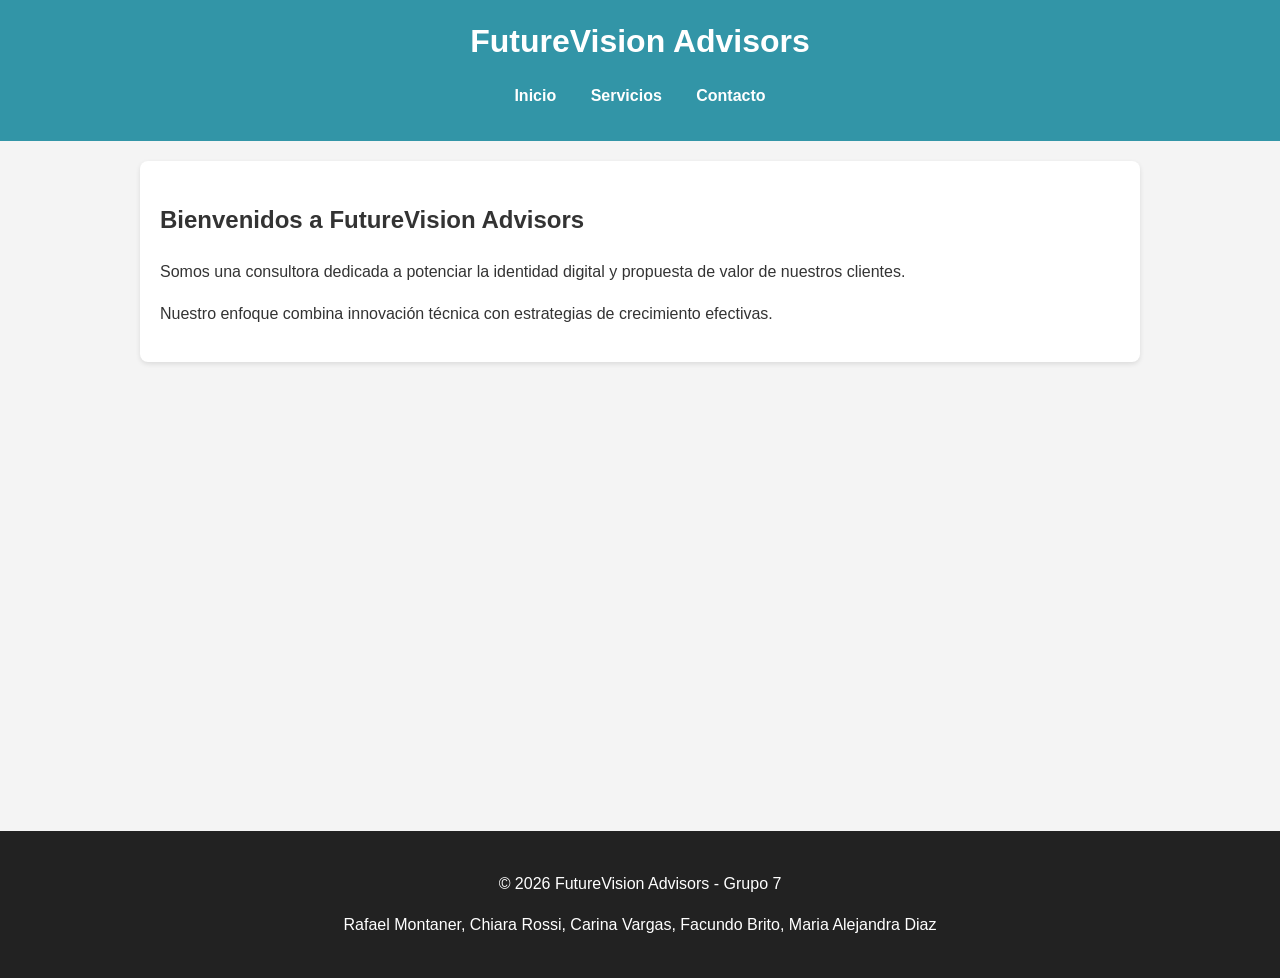
==== index.html @ 8e3a967b "1 commit 04/04/2026" ====
<!DOCTYPE html>
<html lang="es">
<head>
    <meta charset="UTF-8">
    <meta name="viewport" content="width=device-width, initial-scale=1.0">
    <title>FutureVision Advisors | Inicio</title>
    <link rel="stylesheet" href="css/styles.css">
</head>
<body>
    <header>
        <h1>FutureVision Advisors</h1>
        <nav>
            <ul>
                <li><a href="index.html">Inicio</a></li>
                <li><a href="servicios.html">Servicios</a></li>
                <li><a href="contacto.html">Contacto</a></li>
            </ul>
        </nav>
    </header>

    <main>
        <section>
            <h2>Bienvenidos a FutureVision Advisors</h2>
            <p>Somos una consultora dedicada a potenciar la identidad digital y propuesta de valor de nuestros clientes.</p>
            <p>Nuestro enfoque combina innovación técnica con estrategias de crecimiento efectivas.</p>
        </section>
    </main>

    <footer>
        <p>&copy; 2026 FutureVision Advisors - Grupo 7</p>
        <p>Rafael Montaner, Chiara Rossi, Carina Vargas, Facundo Brito, Maria Alejandra Diaz</p>
    </footer>
</body>
</html>
---- css/styles.css ----
/* Estilos */
body {
    font-family: 'Segoe UI', Tahoma, Geneva, Verdana, sans-serif;
    margin: 0;
    padding: 0;
    line-height: 1.6;
    background-color: #f4f4f4;
    color: #333;
}

/* Header */
header {
    background: #3295a7;
    color: #fff;
    padding: 1rem 0;
    text-align: center;
}

header h1 {
    margin: 0;
    font-size: 2rem;
}

nav ul {
    list-style: none;
    padding: 0;
}

nav ul li {
    display: inline;
    margin: 0 15px;
}

nav ul li a {
    color: #fff;
    text-decoration: none;
    font-weight: bold;
}

nav ul li a:hover {
    color: #0052D4;
}

/* Contenido ppal */
main {
    padding: 20px;
    max-width: 1000px;
    margin: auto;
    min-height: 70vh;
}

section {
    background: #fff;
    padding: 20px;
    margin-bottom: 20px;
    border-radius: 8px;
    box-shadow: 0 2px 5px rgba(0,0,0,0.1);
}

/* Footer */
footer {
    background: #222;
    color: #fff;
    text-align: center;
    padding: 1.5rem 0;
    margin-top: 20px;
}


.grid-servicios {
    display: grid;
    grid-template-columns: 1fr 1fr;
    gap: 20px;
}

/* Form */
form {
    display: flex;
    flex-direction: column;
}

form input, form textarea {
    margin-bottom: 15px;
    padding: 10px;
    border: 1px solid #ccc;
    border-radius: 4px;
}

form button {
    background: #1a2a6c;
    color: white;
    padding: 10px;
    border: none;
    cursor: pointer;
    border-radius: 4px;
}

form button:hover {
    background: #0052D4;
}
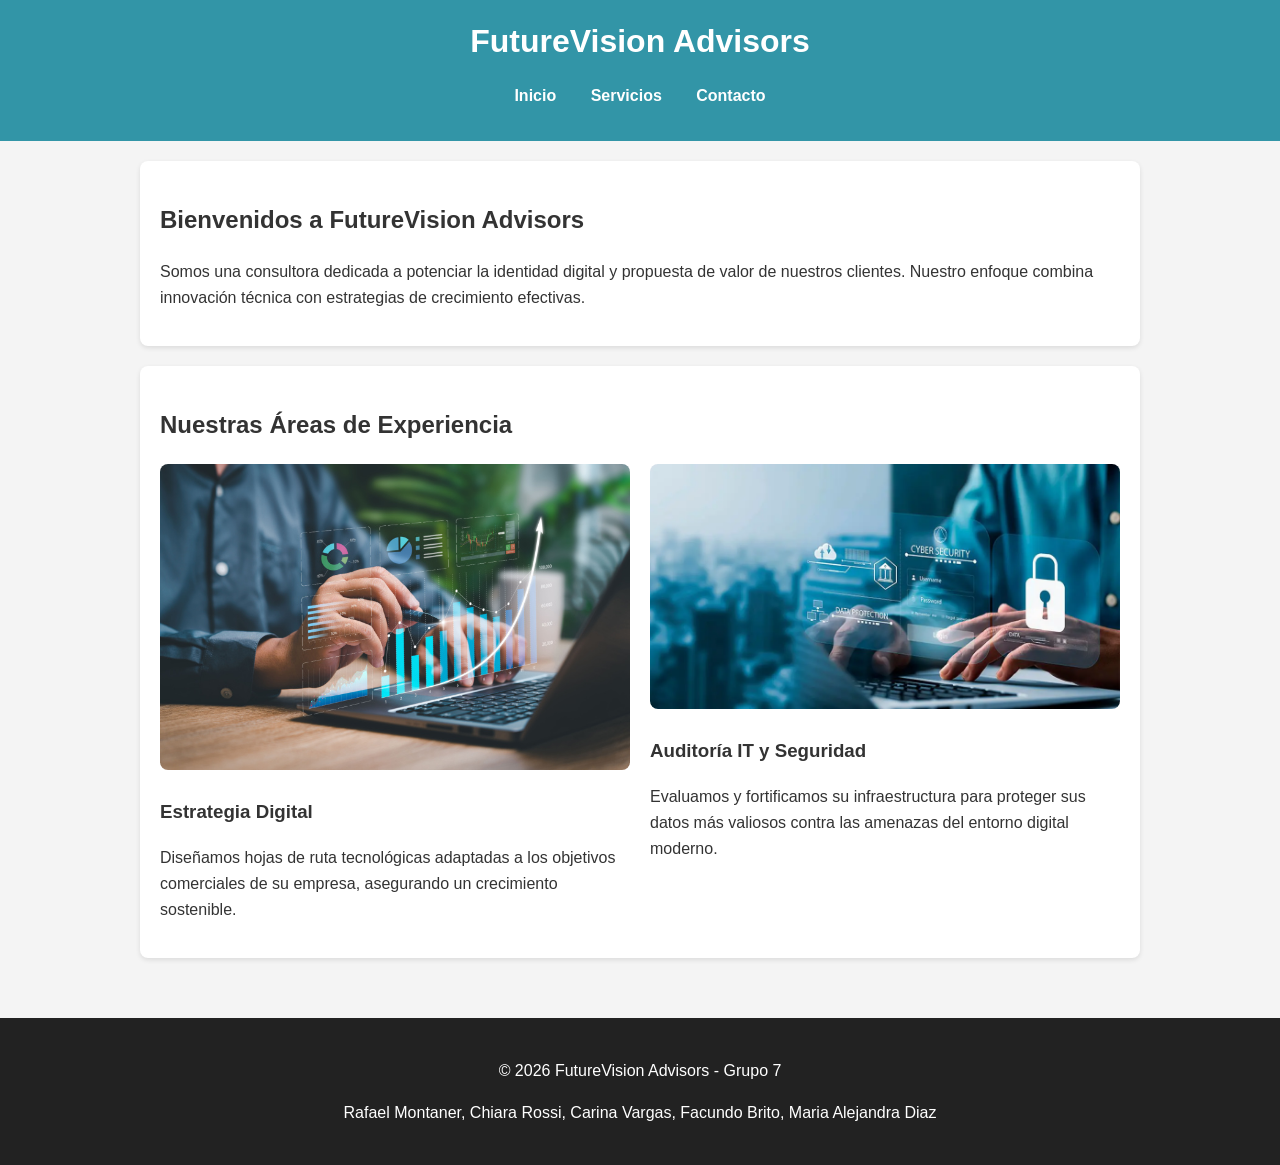
==== commit 8a49fca9: "Commit 16/04/2026" ====
--- a/index.html
+++ b/index.html
@@ -18,11 +18,30 @@
         </nav>
     </header>
 
-    <main>
+<main>
         <section>
             <h2>Bienvenidos a FutureVision Advisors</h2>
-            <p>Somos una consultora dedicada a potenciar la identidad digital y propuesta de valor de nuestros clientes.</p>
-            <p>Nuestro enfoque combina innovación técnica con estrategias de crecimiento efectivas.</p>
+            <p>Somos una consultora dedicada a potenciar la identidad digital y propuesta de valor de nuestros clientes. Nuestro enfoque combina innovación técnica con estrategias de crecimiento efectivas.</p>
+        </section>
+
+        <section>
+            <h2>Nuestras Áreas de Experiencia</h2>
+            
+            <div class="grid-servicios"> 
+                
+                <article>
+                    <img src="img/Estrategia digi.jpg" alt="Estrategia Digital" style="width: 100%; border-radius: 8px;">
+                    <h3>Estrategia Digital</h3>
+                    <p>Diseñamos hojas de ruta tecnológicas adaptadas a los objetivos comerciales de su empresa, asegurando un crecimiento sostenible.</p>
+                </article>
+
+                <article>
+                    <img src="img/auditorias-de-seguridad-pentesting.webp" alt="Ciberseguridad" style="width: 100%; border-radius: 8px;">
+                    <h3>Auditoría IT y Seguridad</h3>
+                    <p>Evaluamos y fortificamos su infraestructura para proteger sus datos más valiosos contra las amenazas del entorno digital moderno.</p>
+                </article>
+
+            </div>
         </section>
     </main>
 
--- a/css/styles.css
+++ b/css/styles.css
@@ -97,4 +97,60 @@
 
 form button:hover {
     background: #0052D4;
+}
+.presentacion, .metodologia, .catalogo {
+    background-color: #ffffff;
+    padding: 2.5rem;
+    margin-bottom: 2rem;
+    border-radius: 12px;
+    box-shadow: 0 4px 20px rgba(0, 0, 0, 0.08);
+    border: 1px solid #e1e8ed;
+}
+
+.presentacion h2, .catalogo h2 {
+    color: #1a2a6c;
+    border-left: 6px solid #3295a7;
+    padding-left: 20px;
+    margin-bottom: 1.5rem;
+}
+
+.bloque-servicio {
+    margin-top: 3rem;
+    padding-bottom: 2rem;
+    border-bottom: 1px solid #eee;
+}
+
+.bloque-servicio:last-child {
+    border-bottom: none;
+}
+
+.texto-servicio h3 {
+    color: #1a2a6c;
+    margin-bottom: 1rem;
+    font-size: 1.5rem;
+}
+
+.multimedia-servicio {
+    display: flex;
+    gap: 20px;
+    margin-top: 1.5rem;
+}
+
+.multimedia-servicio img, 
+.multimedia-servicio iframe {
+    flex: 1;
+    width: 50%;
+    height: 320px;
+    border-radius: 10px;
+    border: none;
+    object-fit: cover;
+    box-shadow: 0 2px 10px rgba(0,0,0,0.1);
+}
+
+.img-responsive {
+    max-width: 100%;
+    height: auto;
+    border-radius: 10px;
+    display: block;
+    margin: 1.5rem auto 0;
 }
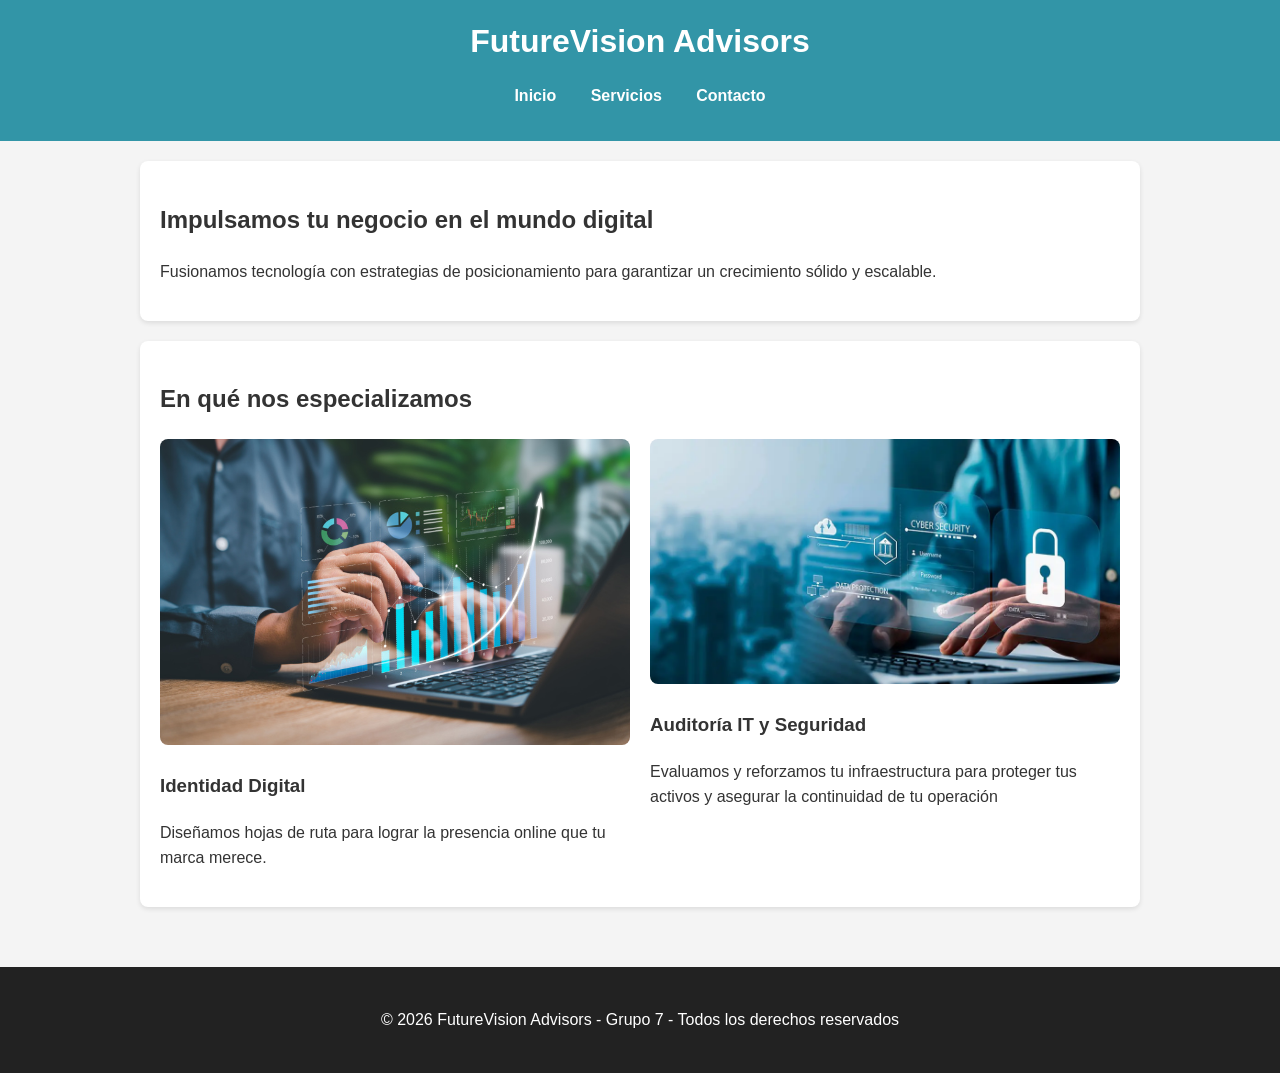
==== commit 0e71622c: "Commit 17/04/2026 Update de textos en iindex" ====
--- a/index.html
+++ b/index.html
@@ -20,25 +20,25 @@
 
 <main>
         <section>
-            <h2>Bienvenidos a FutureVision Advisors</h2>
-            <p>Somos una consultora dedicada a potenciar la identidad digital y propuesta de valor de nuestros clientes. Nuestro enfoque combina innovación técnica con estrategias de crecimiento efectivas.</p>
+            <h2>Impulsamos tu negocio en el mundo digital</h2>
+            <p>Fusionamos tecnología con estrategias de posicionamiento para garantizar un crecimiento sólido y escalable.</p>
         </section>
 
         <section>
-            <h2>Nuestras Áreas de Experiencia</h2>
+            <h2>En qué nos especializamos</h2>
             
             <div class="grid-servicios"> 
                 
                 <article>
                     <img src="img/Estrategia digi.jpg" alt="Estrategia Digital" style="width: 100%; border-radius: 8px;">
-                    <h3>Estrategia Digital</h3>
-                    <p>Diseñamos hojas de ruta tecnológicas adaptadas a los objetivos comerciales de su empresa, asegurando un crecimiento sostenible.</p>
+                    <h3>Identidad Digital</h3>
+                    <p>Diseñamos hojas de ruta para lograr la presencia online que tu marca merece.</p>
                 </article>
 
                 <article>
                     <img src="img/auditorias-de-seguridad-pentesting.webp" alt="Ciberseguridad" style="width: 100%; border-radius: 8px;">
                     <h3>Auditoría IT y Seguridad</h3>
-                    <p>Evaluamos y fortificamos su infraestructura para proteger sus datos más valiosos contra las amenazas del entorno digital moderno.</p>
+                    <p>Evaluamos y reforzamos tu infraestructura para proteger tus activos y asegurar la continuidad de tu operación</p>
                 </article>
 
             </div>
@@ -46,8 +46,7 @@
     </main>
 
     <footer>
-        <p>&copy; 2026 FutureVision Advisors - Grupo 7</p>
-        <p>Rafael Montaner, Chiara Rossi, Carina Vargas, Facundo Brito, Maria Alejandra Diaz</p>
+        <p>&copy; 2026 FutureVision Advisors - Grupo 7 - Todos los derechos reservados</p>
     </footer>
 </body>
-</html>+</html>
